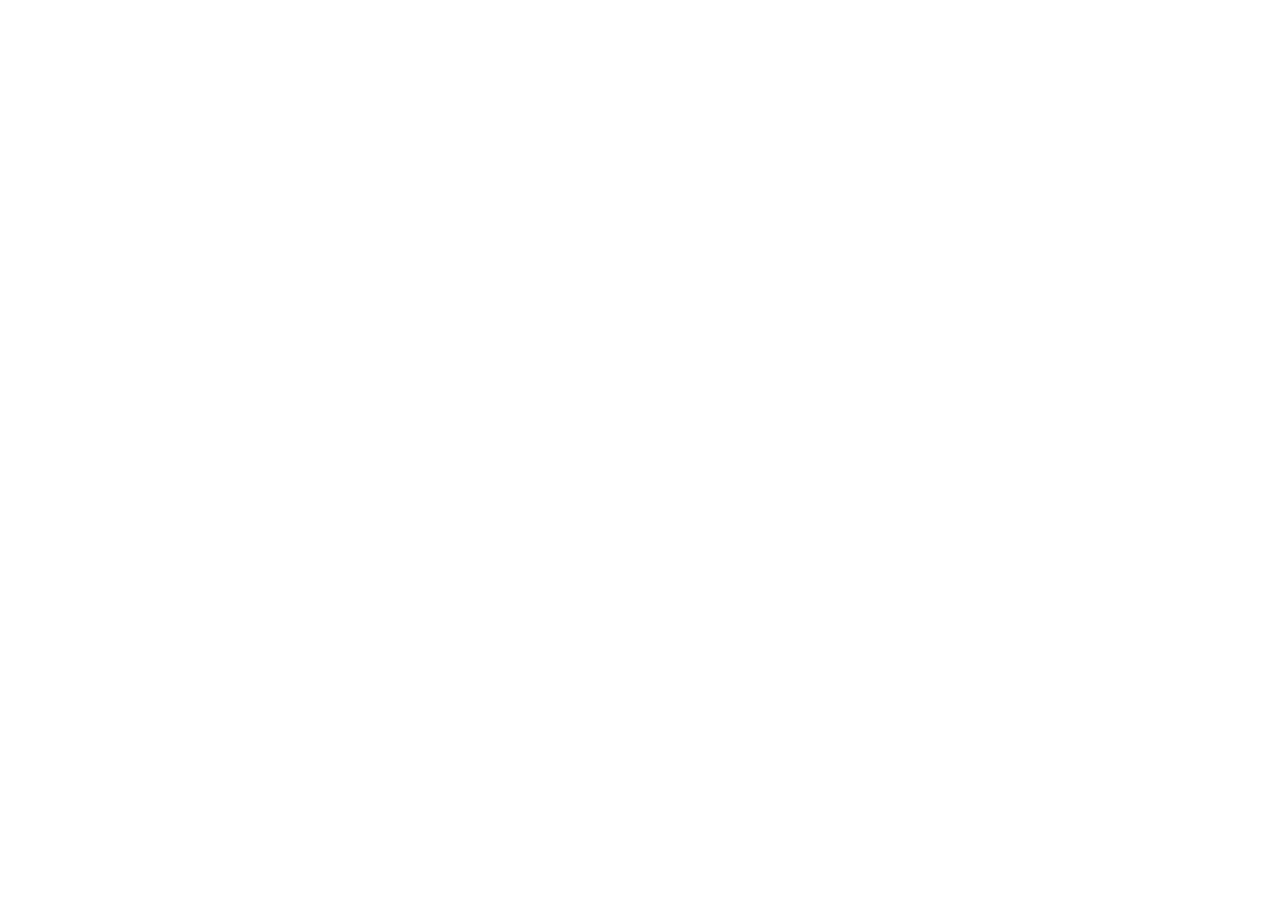
==== bem/index.html @ 9aafc658 "Actividad metodologías CSS" ====
<!DOCTYPE html>
<html lang="es">
<head>
    <meta charset="UTF-8">
    <meta name="viewport" content="width=device-width, initial-scale=1.0">
    <title>BEM - Orden CSS</title>
</head>
<body>
    
</body>
</html>
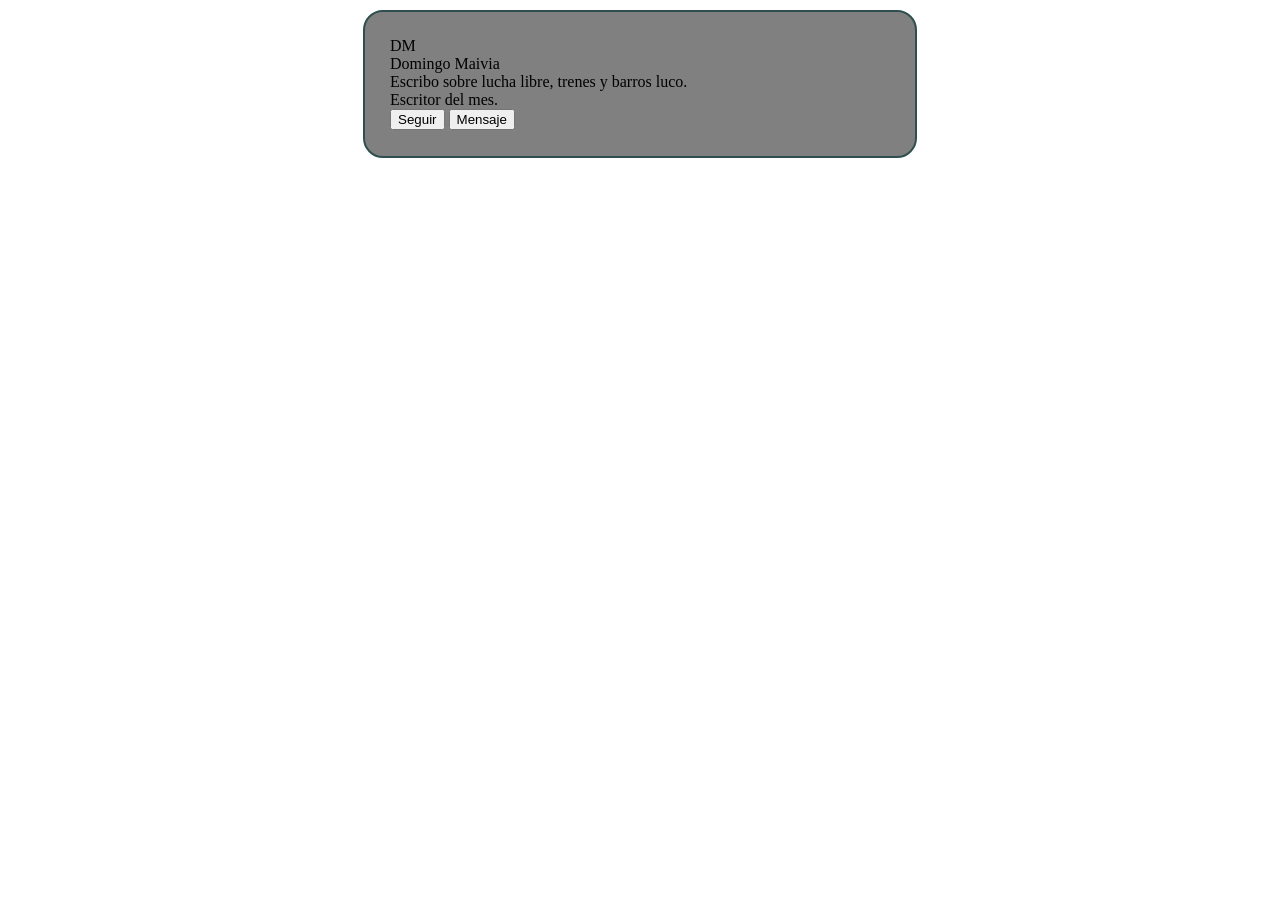
==== commit d35f71d9: "Iniciando estructura BEM" ====
--- a/bem/index.html
+++ b/bem/index.html
@@ -4,8 +4,30 @@
     <meta charset="UTF-8">
     <meta name="viewport" content="width=device-width, initial-scale=1.0">
     <title>BEM - Orden CSS</title>
+
+    <link rel="stylesheet" href="perfil.css">
 </head>
 <body>
-    
+    <main>
+        <article class="card">
+            <div class="card__header">
+                <div class="card__avatar">DM</div>
+            </div>
+            <div class="card__author">
+                <div class="card__name">Domingo Maivia</div>
+                <div class="card__bio">Escribo sobre lucha libre, trenes y barros luco.</div>
+                <div class="card__bio card__bio--featured">Escritor del mes.</div>
+            </div>
+            <div class="card__info">
+                <div class="card__following"> </div>
+                <div class="card__followers"> </div>
+                <div class="card__posts"> </div>
+            </div>
+            <div class="card__actions">
+                <button class="card__button card__button--featured">Seguir</button>
+                <button class="card__button">Mensaje</button>
+            </div>
+        </article>
+    </main>
 </body>
 </html>
--- a/bem/perfil.css
+++ b/bem/perfil.css
@@ -0,0 +1,61 @@
+.card {
+    width: 500px;
+    height: auto;
+    padding: 2%;
+    background-color: gray;
+    border: 2px solid darkslategray;
+    margin: 10px auto;
+    border-radius: 20px;
+}
+
+.card__header {
+
+}
+
+.card__avatar {
+
+}
+
+.card__author {
+
+}
+
+.card__name {
+
+}
+
+.card__bio {
+
+}
+
+.card__bio--featured {
+
+}
+
+.card__info {
+
+}
+
+.card__following {
+
+}
+
+.card__followers {
+
+}
+
+.card__posts {
+
+}
+
+.card__actions {
+
+}
+
+.card__button {
+
+}
+
+.card__button--featured {
+
+}
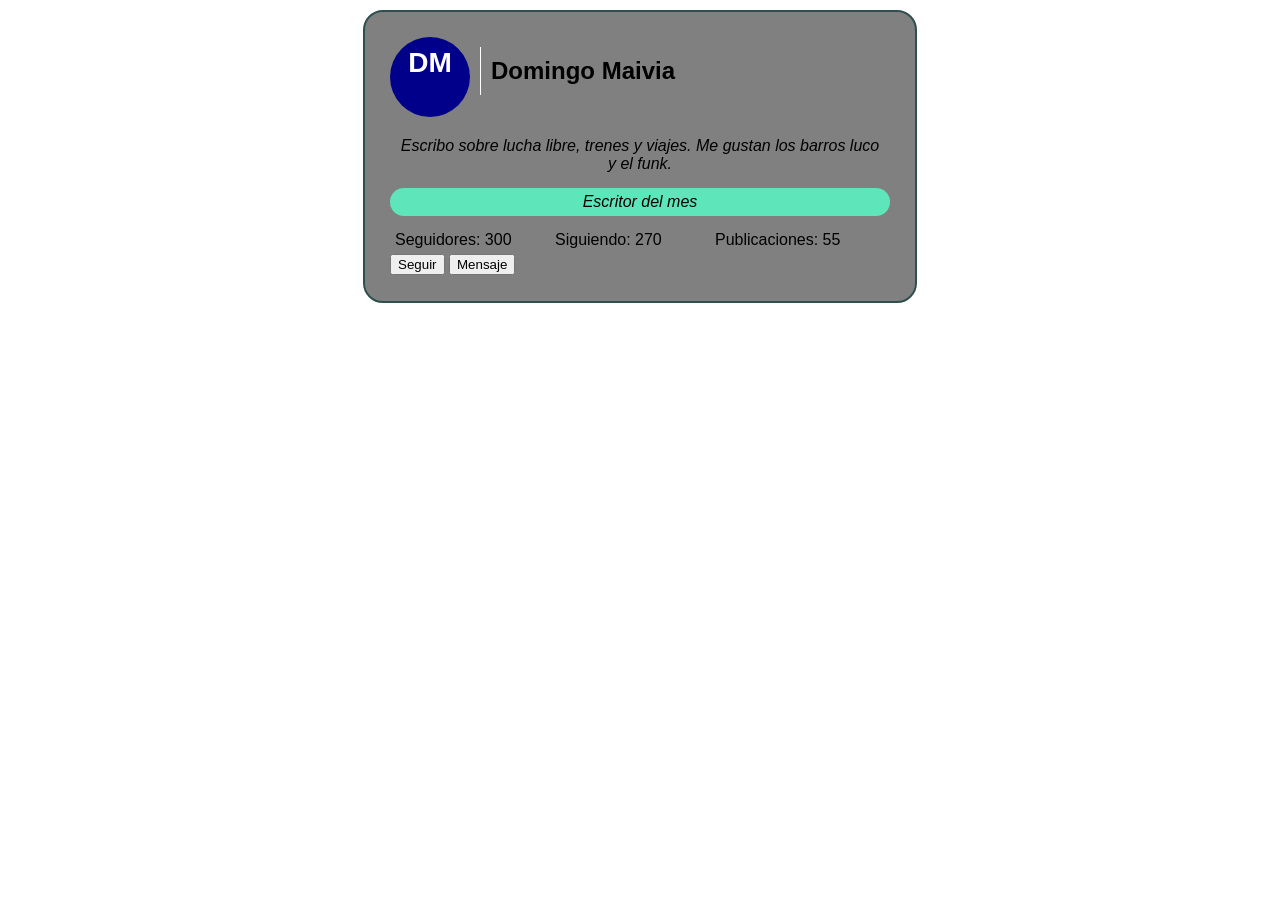
==== commit 2df61e5b: "Detalles en cabecera y biografía de la tarjeta de autor" ====
--- a/bem/index.html
+++ b/bem/index.html
@@ -12,16 +12,16 @@
         <article class="card">
             <div class="card__header">
                 <div class="card__avatar">DM</div>
+                <div class="card__name">Domingo Maivia</div>
             </div>
             <div class="card__author">
-                <div class="card__name">Domingo Maivia</div>
-                <div class="card__bio">Escribo sobre lucha libre, trenes y barros luco.</div>
-                <div class="card__bio card__bio--featured">Escritor del mes.</div>
+                <div class="card__bio">Escribo sobre lucha libre, trenes y viajes. Me gustan los barros luco y el funk.</div>
+                <div class="card__bio card__bio--featured">Escritor del mes</div>
             </div>
             <div class="card__info">
-                <div class="card__following"> </div>
-                <div class="card__followers"> </div>
-                <div class="card__posts"> </div>
+                <div class="card__following">Seguidores: 300</div>
+                <div class="card__followers">Siguiendo: 270</div>
+                <div class="card__posts">Publicaciones: 55</div>
             </div>
             <div class="card__actions">
                 <button class="card__button card__button--featured">Seguir</button>
--- a/bem/perfil.css
+++ b/bem/perfil.css
@@ -1,4 +1,5 @@
 .card {
+    font-family: Verdana, Geneva, Tahoma, sans-serif;
     width: 500px;
     height: auto;
     padding: 2%;
@@ -9,53 +10,80 @@
 }
 
 .card__header {
-
+    width: 100%;
+    height: 80px;
+    margin-bottom: 15px;
 }
 
 .card__avatar {
-
-}
-
-.card__author {
-
+    width: 60px;
+    height: 60px;
+    border-radius: 50px;
+    background-color: darkblue;
+    color: white;
+    padding: 10px;
+    text-align: center;
+    font-size: 28px;
+    font-weight: bold;
+    float: left;
 }
 
 .card__name {
-
+    font-size: 24px;
+    border-left: 1px solid white;
+    float: left;
+    margin: 10px;
+    width: 75%;
+    padding: 10px;
+    font-weight: bold;
 }
 
+/*.card__author {
+
+}*/
+
 .card__bio {
-
+    margin: 10px 0;
+    padding: 5px;
+    font-style: italic;
+    text-align: center;
 }
 
 .card__bio--featured {
-
+    background-color: #5fe5ba;
+    border-radius: 20px;
 }
 
-.card__info {
+/*.card__info {
 
-}
+}*/
 
 .card__following {
-
+    width: 30%;
+    margin: 1%;
+    float: left;
 }
 
 .card__followers {
-
+    width: 30%;
+    margin: 1%;
+    float: left;
 }
 
 .card__posts {
-
+    width: 30%;
+    margin: 1%;
+    float: left;
 }
 
-.card__actions {
+/*.card__actions {
 
-}
+}*/
 
-.card__button {
+/*.card__button {
 
-}
+}*/
 
-.card__button--featured {
+/*.card__button--featured {
 
-}+}*/
